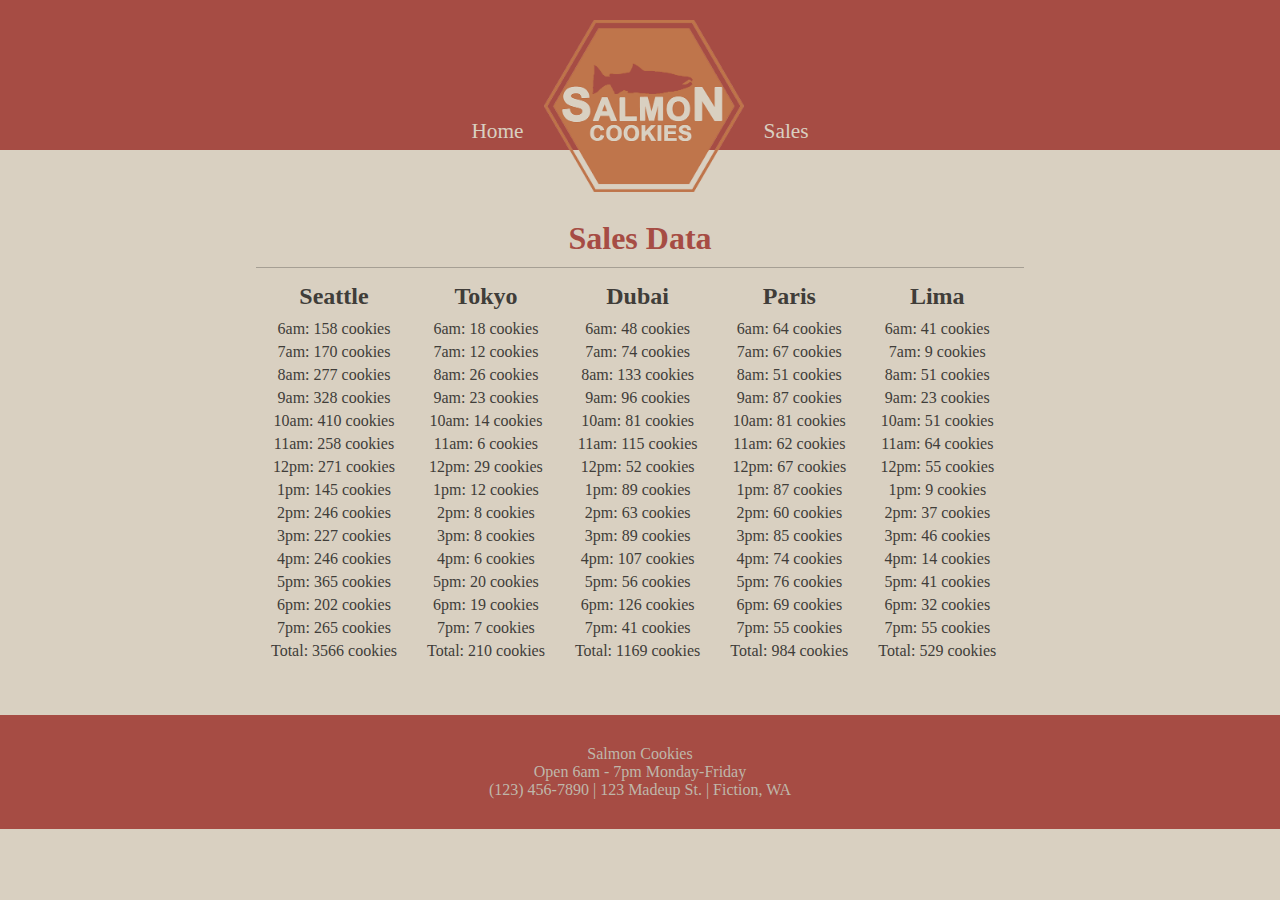
==== sales.html @ 53f8e0a6 "Adding lab 06 additions. Ready for assignment submittal" ====
<!DOCTYPE html>
<html>
    <head>
        <link rel="stylesheet" type="text/css" href="style.css">
        <title>Salmon Cookies!</title>
    </head>
    <body>
        <header>
            <div id="headerContainer">
                <a href="index.html">Home</a>
                <img src="images/logo.png" alt="Salmon Cookies logo" id="logo">
                <a href="sales.html">Sales</a>
            </div>
        </header>

        <main id="salesInfo">
            <h1>Sales Data</h1>
            <hr>
        </main>
        
        <footer>
            <p>Salmon Cookies</p>
            <p>Open 6am - 7pm Monday-Friday</p>
            <p>(123) 456-7890 | 123 Madeup St. | Fiction, WA</p>
        </footer>

        <script src="app.js"></script>
    </body>
</html>
---- style.css ----
/* 
Color theme:
#D9C077 (yellow)
#D9D0C1 (light grey)
#BF754B (brown)
#A64C44 (red)
#0D0D0D (dark brown)
*/

body {
    background-color: #D9D0C1;
    width: 100%;
}

* {
    margin: 0;
    padding: 0;
}

header, footer {
    background-color: #A64C44;
    width: 100%;
}

header {
    height: 150px;
}

#headerContainer {
    width:fit-content;
    margin: auto;
    padding-top: 20px;
    display: flex;
    align-items: center;
}

#logo {
    width: 200px;
    margin: auto;
}

a {
    text-decoration: none;
    font-size: 16pt;
    color: #D9D0C1;
    vertical-align: top;
    padding-top: 50px;
    padding-left: 20px;
    padding-right: 20px;
}

a:hover {
    color: #D9C077;
}

main {
    width: 768px;
    margin: auto;
    margin-top: 60px;
    margin-bottom: 50px;
}


#introArticle figure {
    width: 300px;
}

main h1 {
    color: #A64C44;
    padding-bottom: 10px;
    padding-top: 10px;
}

main h3 {
    padding-left: 20px;
    padding-top:10px;
    padding-bottom: 5px;
    font-size: 14pt;
}

.locationDescription {
    padding-left: 40px;
}

main p {
    color: #403D39;
    display: inline;
}

main figure {
    display: inline;
    width: min-content;
    float: right;
    padding-left: 20px;
}

main img {
    width: 300px;
    display: block;
    padding-bottom: 20px;
}

figurecaption {
    color: #403D39;
    font-style: oblique;
}

footer p {
    color: #BFB7AA;
    width: 768px;
    margin: auto;
    text-align: center;
}

footer {
    padding-top: 30px;
    padding-bottom: 30px;
}

ul {
    padding-top: 10px;
    padding-left: 0px;
    padding-bottom: 0px;
    display: inline-block;
}

li {
    list-style-type: none;
    padding-bottom: 5px;
    text-align: center;
}

#salesInfo div {
    display: inline-block;
    margin: 15px;
    margin-bottom: 0px;
}

#salesInfo h2 {
    text-align: center;
}

#salesInfo h1 {
    text-align: center;
}

hr {
    border: 0;
    height: 1px;
    background: #A69F94;
}

#salesInfo {
    color: #403D39;
}
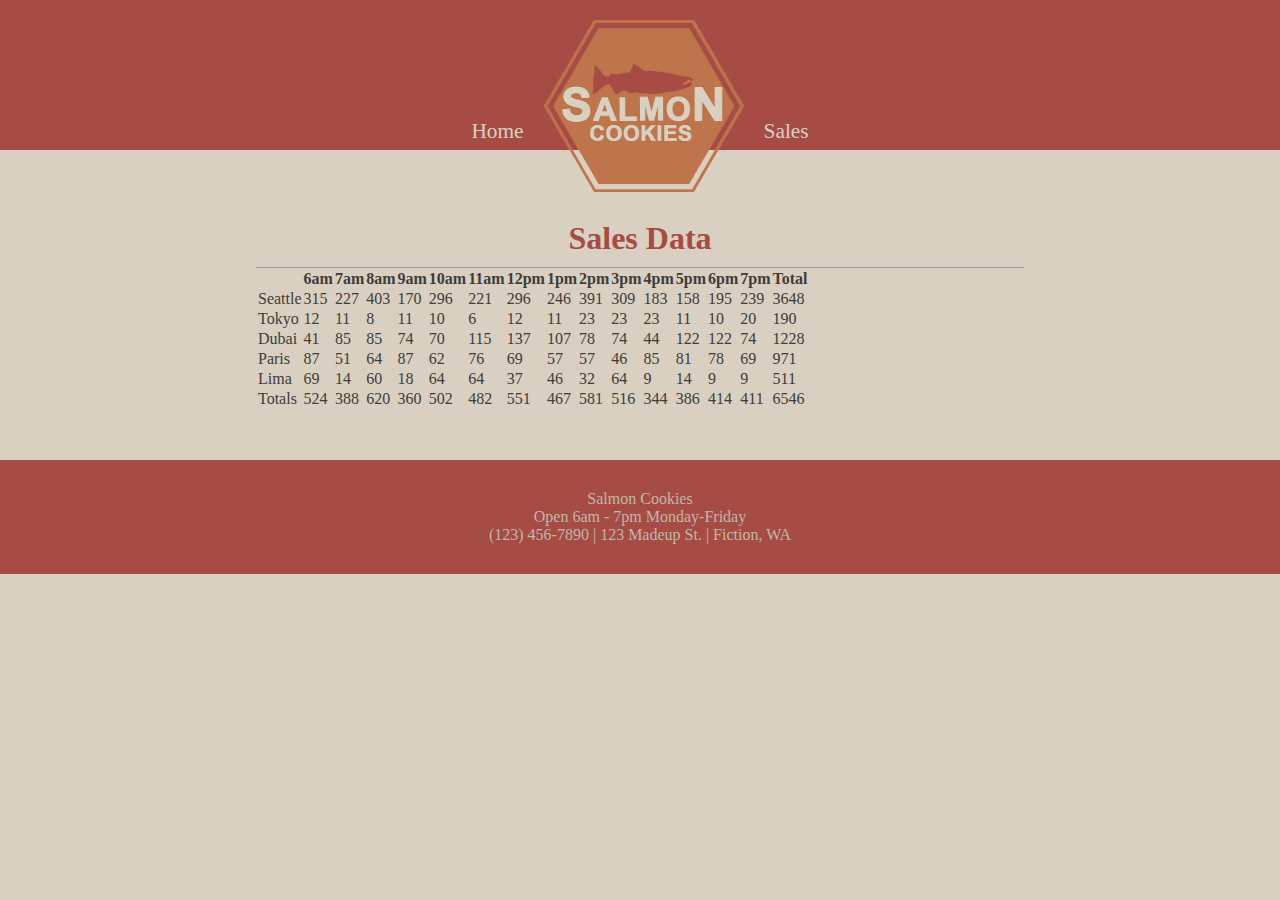
==== commit dce8cb82: "Adding prototype function and variable. Adding functions to build data table." ====
--- a/sales.html
+++ b/sales.html
@@ -16,6 +16,14 @@
         <main id="salesInfo">
             <h1>Sales Data</h1>
             <hr>
+
+            <table id="results">
+                <!-- function to build first row from hours open array -->
+                <!-- function to build table contents, each row is a different city, each column is the hours, eat row is the city. -->
+                <!-- function to build grand total for the last row (sum of each hour). -->
+                <!-- function to build grand total for the last column (sum of each city). -->
+            </table>
+
         </main>
         
         <footer>
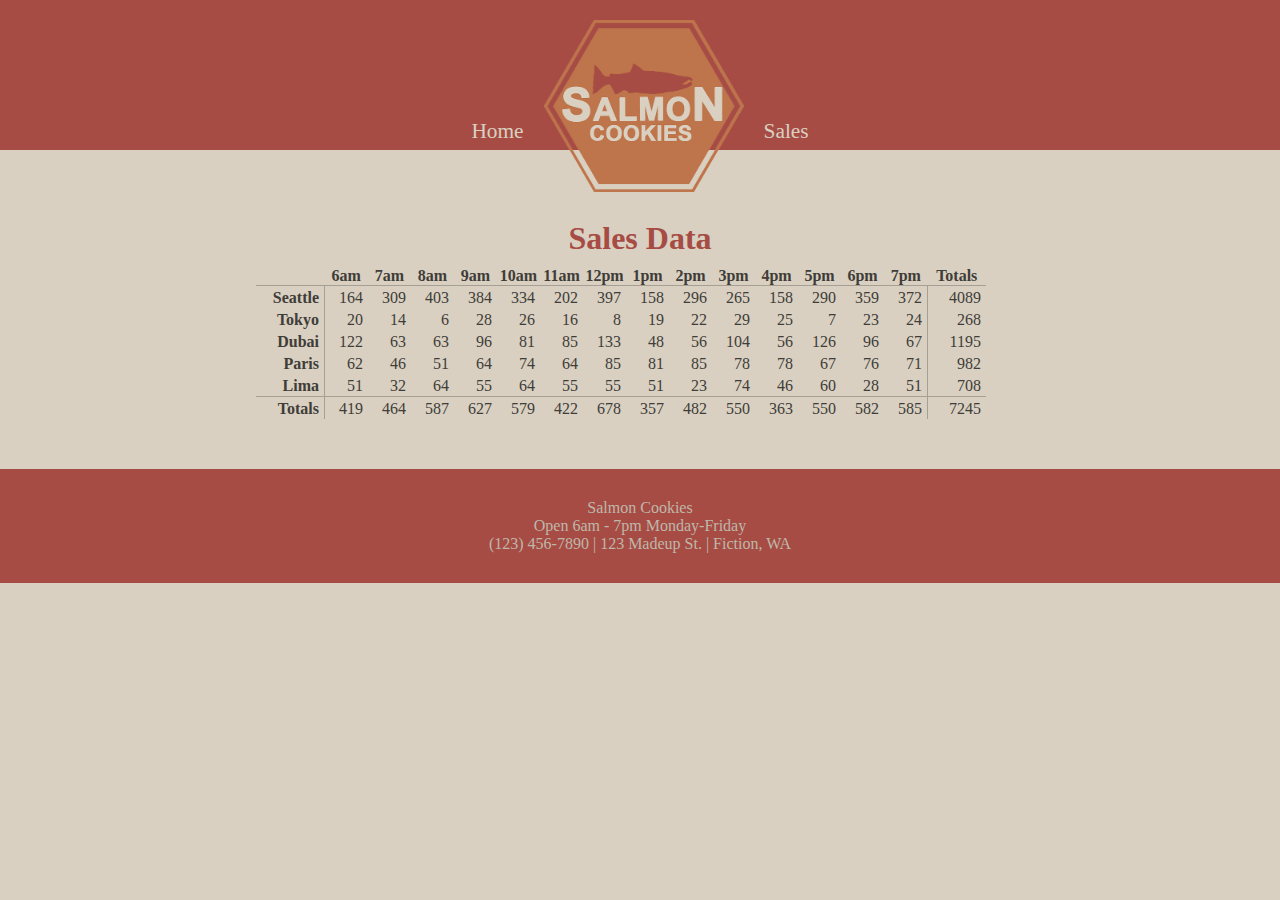
==== commit a00e964d: "Changing table styling and adding comments" ====
--- a/sales.html
+++ b/sales.html
@@ -15,8 +15,6 @@
 
         <main id="salesInfo">
             <h1>Sales Data</h1>
-            <hr>
-
             <table id="results">
                 <!-- function to build first row from hours open array -->
                 <!-- function to build table contents, each row is a different city, each column is the hours, eat row is the city. -->
--- a/style.css
+++ b/style.css
@@ -148,8 +148,43 @@
     border: 0;
     height: 1px;
     background: #A69F94;
+    margin-bottom: 10px;
 }
 
 #salesInfo {
     color: #403D39;
+}
+
+table {
+    text-align: center;
+    border-collapse: collapse;
+}
+
+td {
+    width: 35px;
+    text-align: right;
+    padding-top: 3px;
+    padding-bottom: 1px;
+    padding: 3px 5px 1px 3px;
+}
+
+tr:first-child {
+    border-bottom: 1px solid #A69F94;
+}
+
+td:first-child {
+    width: 60px;
+    font-weight: bold;
+    text-align: right;
+    border-right: 1px solid #A69F94;
+    padding-right: 5px;
+}
+
+td:last-child {
+    width: 50px;
+    border-left: 1px solid #A69F94;
+}
+
+tr:last-child {
+    border-top: 1px solid #A69F94;
 }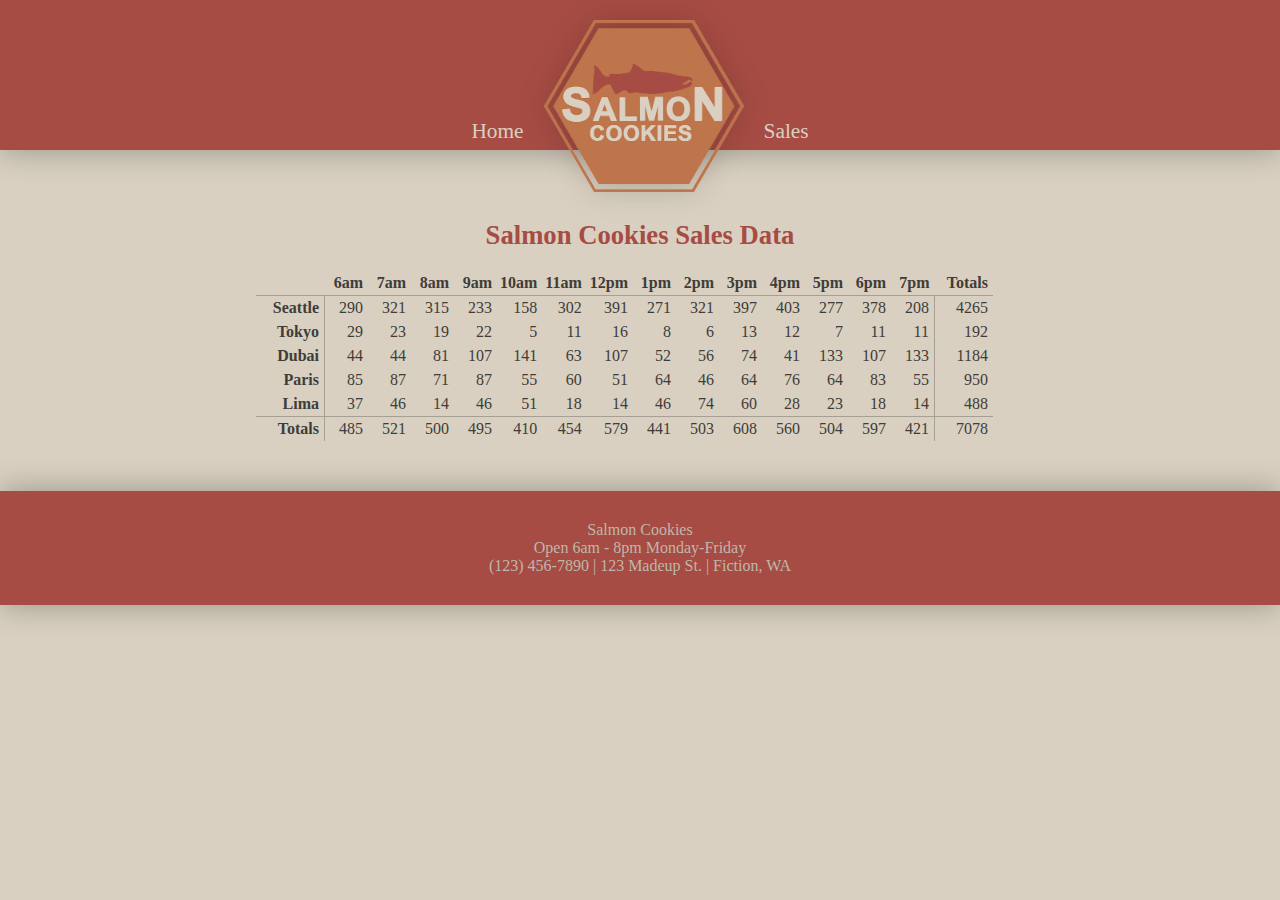
==== commit 642a018d: "Added strict, fixed errors accordingly. Added images to homepage. General formatting. Added addresse" ====
--- a/sales.html
+++ b/sales.html
@@ -2,31 +2,28 @@
 <html>
     <head>
         <link rel="stylesheet" type="text/css" href="style.css">
-        <title>Salmon Cookies!</title>
+        <title>Pat's Salmon Cookies</title>
     </head>
     <body>
         <header>
             <div id="headerContainer">
                 <a href="index.html">Home</a>
-                <img src="images/logo.png" alt="Salmon Cookies logo" id="logo">
+                <img src="assets/logo.png" alt="Salmon Cookies logo" id="logo">
                 <a href="sales.html">Sales</a>
             </div>
         </header>
 
         <main id="salesInfo">
-            <h1>Sales Data</h1>
+            <h1>Salmon Cookies Sales Data</h1>
             <table id="results">
-                <!-- function to build first row from hours open array -->
-                <!-- function to build table contents, each row is a different city, each column is the hours, eat row is the city. -->
-                <!-- function to build grand total for the last row (sum of each hour). -->
-                <!-- function to build grand total for the last column (sum of each city). -->
+                <!-- JS places table here -->
             </table>
 
         </main>
         
         <footer>
             <p>Salmon Cookies</p>
-            <p>Open 6am - 7pm Monday-Friday</p>
+            <p>Open 6am - 8pm Monday-Friday</p>
             <p>(123) 456-7890 | 123 Madeup St. | Fiction, WA</p>
         </footer>
 
--- a/style.css
+++ b/style.css
@@ -24,6 +24,7 @@
 
 header {
     height: 150px;
+    box-shadow: 0px 0px 30px rgba(0, 0, 0, 0.3);
 }
 
 #headerContainer {
@@ -36,6 +37,7 @@
 
 #logo {
     width: 200px;
+    filter: drop-shadow(0px 0px 15px rgba(0, 0, 0, 0.2));
     margin: auto;
 }
 
@@ -60,20 +62,20 @@
     margin-bottom: 50px;
 }
 
-
 #introArticle figure {
     width: 300px;
 }
 
-main h1 {
+h1, h2 {
     color: #A64C44;
     padding-bottom: 10px;
     padding-top: 10px;
-}
-
-main h3 {
+    font-size: 20pt;
+}
+
+h3 {
     padding-left: 20px;
-    padding-top:10px;
+    padding-top: 0px;
     padding-bottom: 5px;
     font-size: 14pt;
 }
@@ -82,9 +84,19 @@
     padding-left: 40px;
 }
 
-main p {
-    color: #403D39;
-    display: inline;
+main address {
+    color: #403D39;
+    display: inline-block;
+    padding: 0 15px;
+    text-align: center;
+}
+
+main section {
+    padding-top: 10px;
+}
+
+main article {
+    color: #403D39;
 }
 
 main figure {
@@ -92,14 +104,23 @@
     width: min-content;
     float: right;
     padding-left: 20px;
-}
-
-main img {
+    padding-bottom: 20px;
+}
+
+#welcome img {
     width: 300px;
     display: block;
     padding-bottom: 20px;
 }
 
+#images img {
+    width: 250px;
+    height: 200px;
+    object-fit: contain;
+    background-color: white;
+    display: inline-block;
+}
+
 figurecaption {
     color: #403D39;
     font-style: oblique;
@@ -115,6 +136,7 @@
 footer {
     padding-top: 30px;
     padding-bottom: 30px;
+    box-shadow: 0px 0px 30px rgba(0, 0, 0, 0.3);
 }
 
 ul {
@@ -134,10 +156,6 @@
     display: inline-block;
     margin: 15px;
     margin-bottom: 0px;
-}
-
-#salesInfo h2 {
-    text-align: center;
 }
 
 #salesInfo h1 {
@@ -156,16 +174,15 @@
 }
 
 table {
+    margin-top: 10px;
     text-align: center;
     border-collapse: collapse;
 }
 
-td {
+td, th {
     width: 35px;
     text-align: right;
-    padding-top: 3px;
-    padding-bottom: 1px;
-    padding: 3px 5px 1px 3px;
+    padding: 3px 5px 3px 3px;
 }
 
 tr:first-child {
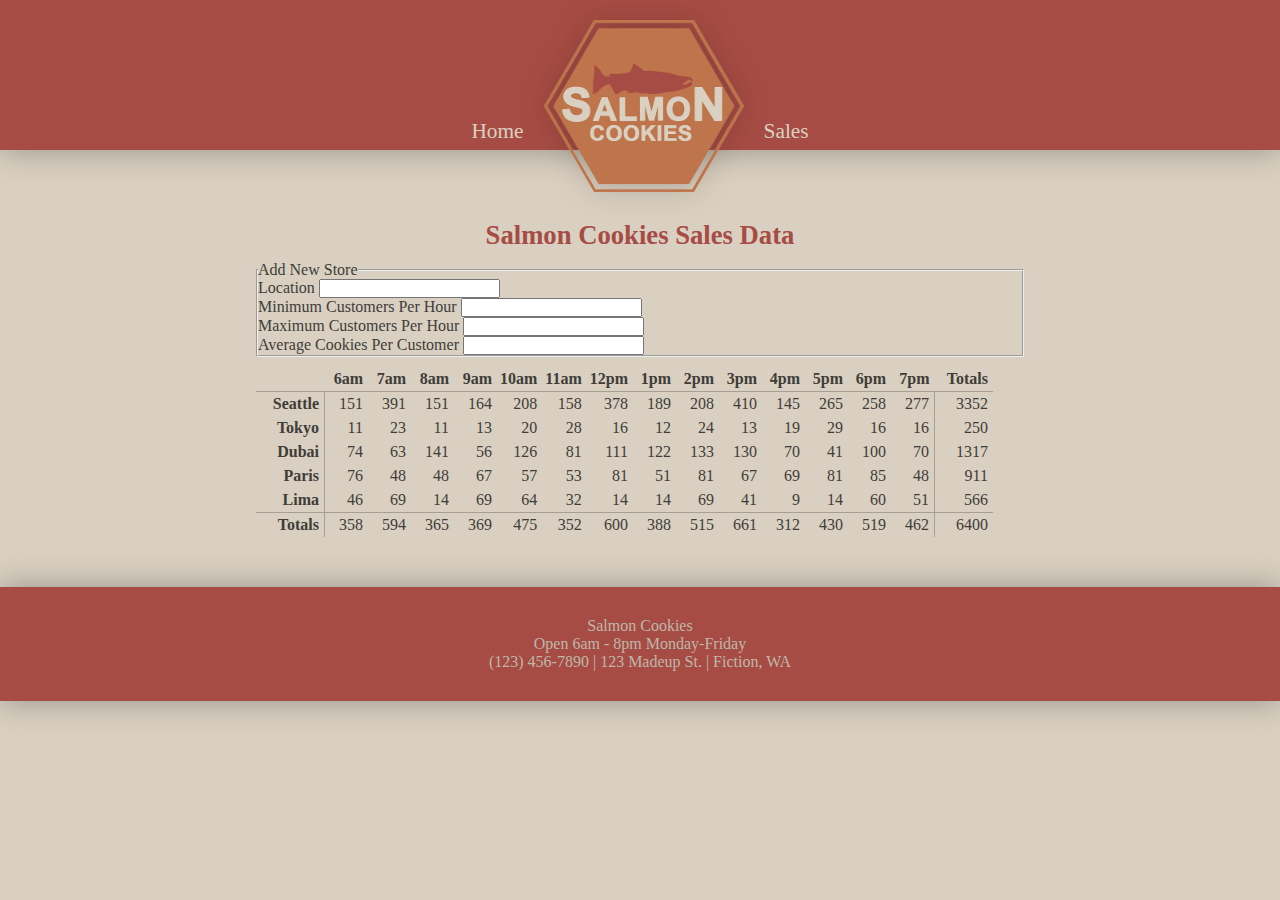
==== commit 9045558f: "Added form to HTML. No CSS/JS added to handle form yet." ====
--- a/sales.html
+++ b/sales.html
@@ -15,6 +15,26 @@
 
         <main id="salesInfo">
             <h1>Salmon Cookies Sales Data</h1>
+
+            <form id="add-new-store">
+                <fieldset>
+                    <legend>Add New Store</legend>
+
+                    <label>Location</label>
+                    <input name="location" type="text" required><br>
+
+                    <label>Minimum Customers Per Hour</label>
+                    <input name="minCustomersPerHour" type="number" required><br>
+
+                    <label>Maximum Customers Per Hour</label>
+                    <input name="maxCustomersPerHour" type="number" required><br>
+
+
+                    <label>Average Cookies Per Customer</label>
+                    <input name="avgCookiesPerCustomer" type="number" required><br>
+                </fieldset>
+            </form>
+
             <table id="results">
                 <!-- JS places table here -->
             </table>
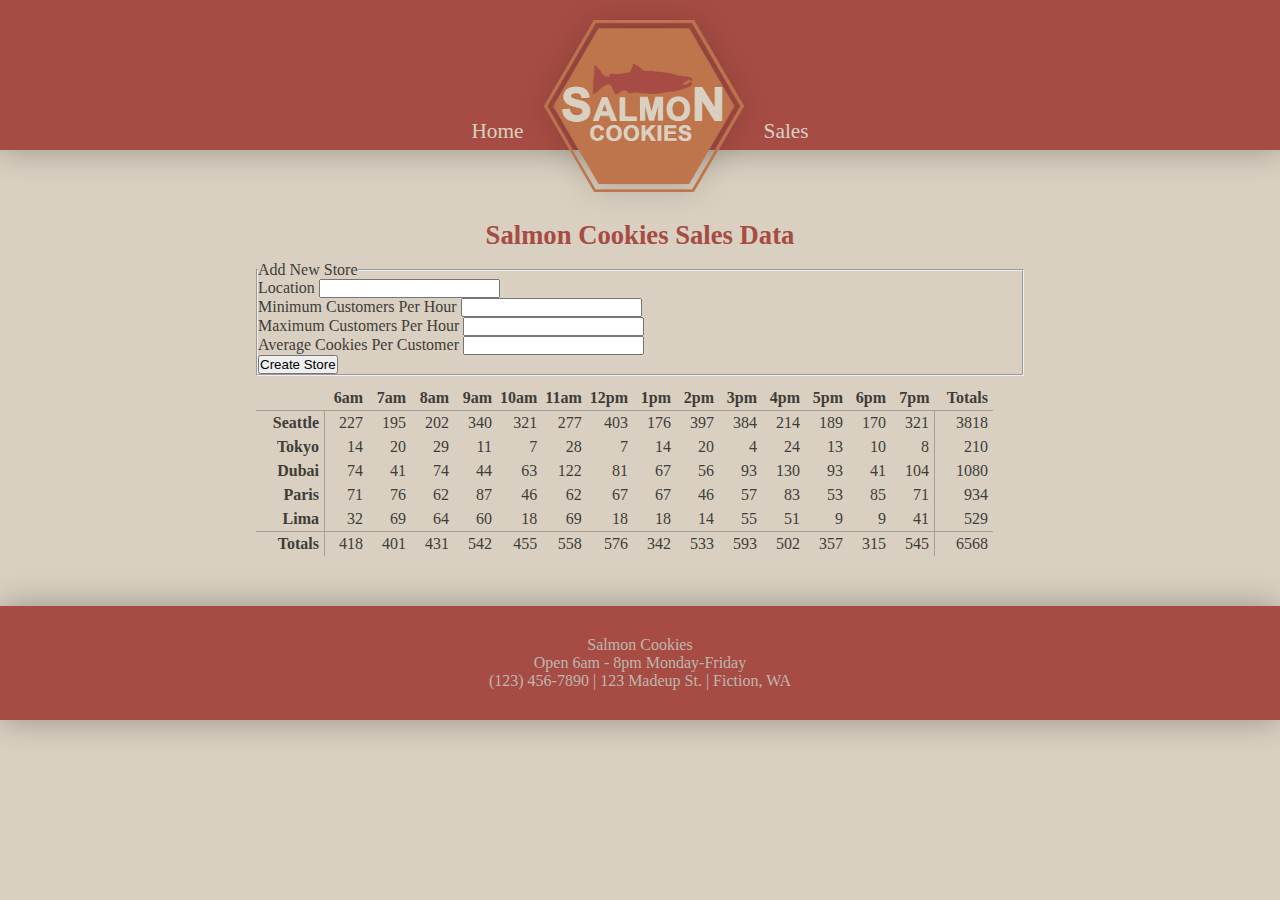
==== commit 2fb76a54: "Added js to handle form submission and updates table accordingly. Styling not yet added" ====
--- a/sales.html
+++ b/sales.html
@@ -29,9 +29,10 @@
                     <label>Maximum Customers Per Hour</label>
                     <input name="maxCustomersPerHour" type="number" required><br>
 
+                    <label>Average Cookies Per Customer</label>
+                    <input name="avgCookiesPerCustomer" type="number" step="0.1" required><br>
 
-                    <label>Average Cookies Per Customer</label>
-                    <input name="avgCookiesPerCustomer" type="number" required><br>
+                    <button>Create Store</button>
                 </fieldset>
             </form>
 
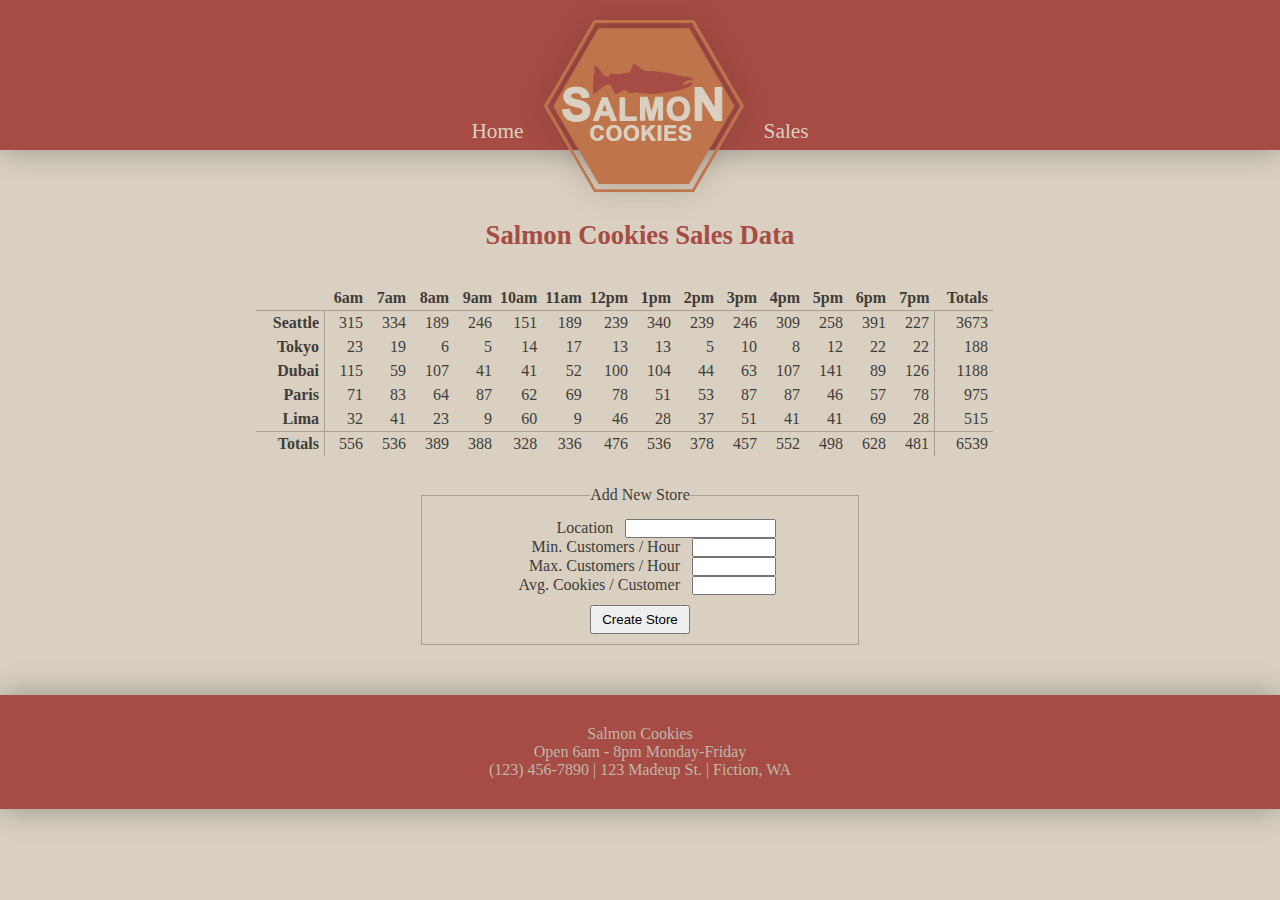
==== commit 30546980: "Added form styling." ====
--- a/sales.html
+++ b/sales.html
@@ -16,30 +16,31 @@
         <main id="salesInfo">
             <h1>Salmon Cookies Sales Data</h1>
 
+            <table id="results">
+                <!-- JS places table here -->
+            </table>
+
             <form id="add-new-store">
                 <fieldset>
                     <legend>Add New Store</legend>
 
-                    <label>Location</label>
-                    <input name="location" type="text" required><br>
+                    <div>
+                        <label>Location</label>
+                        <input name="location" type="text" required><br>
 
-                    <label>Minimum Customers Per Hour</label>
-                    <input name="minCustomersPerHour" type="number" required><br>
+                        <label>Min. Customers / Hour</label>
+                        <input name="minCustomersPerHour" type="number" required><br>
 
-                    <label>Maximum Customers Per Hour</label>
-                    <input name="maxCustomersPerHour" type="number" required><br>
+                        <label>Max. Customers / Hour</label>
+                        <input name="maxCustomersPerHour" type="number" required><br>
 
-                    <label>Average Cookies Per Customer</label>
-                    <input name="avgCookiesPerCustomer" type="number" step="0.1" required><br>
+                        <label>Avg. Cookies / Customer</label>
+                        <input name="avgCookiesPerCustomer" type="number" step="0.1" required><br>
+                    </div>
 
                     <button>Create Store</button>
                 </fieldset>
             </form>
-
-            <table id="results">
-                <!-- JS places table here -->
-            </table>
-
         </main>
         
         <footer>
--- a/style.css
+++ b/style.css
@@ -174,7 +174,7 @@
 }
 
 table {
-    margin-top: 10px;
+    margin-top: 25px;
     text-align: center;
     border-collapse: collapse;
 }
@@ -204,4 +204,45 @@
 
 tr:last-child {
     border-top: 1px solid #A69F94;
+}
+
+#add-new-store {
+    width: max-content;
+}
+
+ label {
+    display: inline-block;
+    text-align: right;
+    padding-right: 0.5em;
+    width: 11em;
+}
+
+form {
+    text-align: center;
+    margin: 30px auto 0px auto;
+}
+
+fieldset {
+    border: 1px solid #A69F94;
+}
+
+input {
+    display: inline-block;
+    width: 6em;
+}
+
+input[name="location"] {
+    width: 11em;
+    margin-right: 5em;
+}
+
+button {
+    display: block;
+    font-size: 10pt;
+    padding: 5px 10px;
+    margin: 10px auto;
+}
+
+#add-new-store div {
+    display: block;
 }